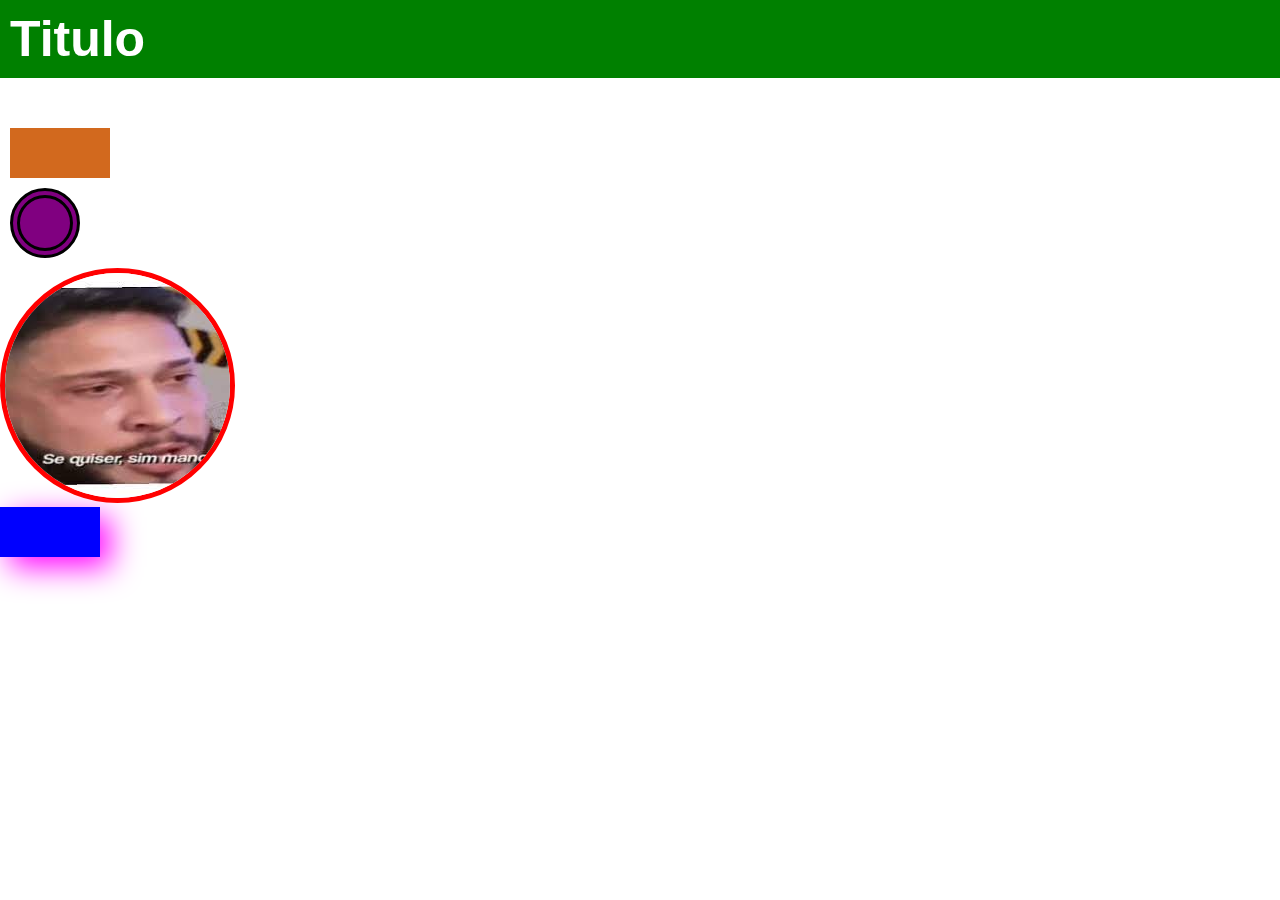
==== index.html @ 7b7e0d17 "Sobe código feito na primeira parte da aula" ====
<!DOCTYPE html>
<html lang="en">
  <head>
    <meta charset="UTF-8" />
    <meta name="viewport" content="width=device-width, initial-scale=1.0" />

    <link rel="stylesheet" href="style.css" />

    <title>Box-model</title>
  </head>
  <body>
    <h1>Titulo</h1>

    <div id="caixa"></div>

    <div id="bordinha"></div>

    <img id="imagem" src="se_quiser.jpg" alt="" />

    <div id="sombra"></div>
  </body>
</html>
---- style.css ----
* {
  margin: 0;
  padding: 0;
}

h1 {
  font-family: "Gill Sans", "Gill Sans MT", Calibri, "Trebuchet MS", sans-serif;
  font-size: 50px;
  color: white;

  background-color: green;

  padding-top: 10px;
  padding-bottom: 10px;
  padding-left: 10px;
  padding-right: 10px;

  margin-bottom: 50px;
}

#caixa {
  width: 100px;
  height: 50px;

  box-sizing: border-box;

  background-color: chocolate;

  padding: 10px;

  margin-bottom: 10px;
  margin-left: 10px;
}

#bordinha {
  width: 50px;
  height: 50px;

  background-color: purple;

  margin-bottom: 10px;
  margin-left: 10px;

  border-width: 10px;
  border-style: double;
  border-color: black;

  border-radius: 50%;
}

#imagem {
  border: 5px solid red;
  border-radius: 50%;
}

#sombra {
  width: 100px;
  height: 50px;

  background-color: blue;

  -webkit-box-shadow: 10px 10px 31px 0px rgba(255, 0, 255, 1);
  -moz-box-shadow: 10px 10px 31px 0px rgba(255, 0, 255, 1);
  box-shadow: 10px 10px 31px 0px rgba(255, 0, 255, 1);
}
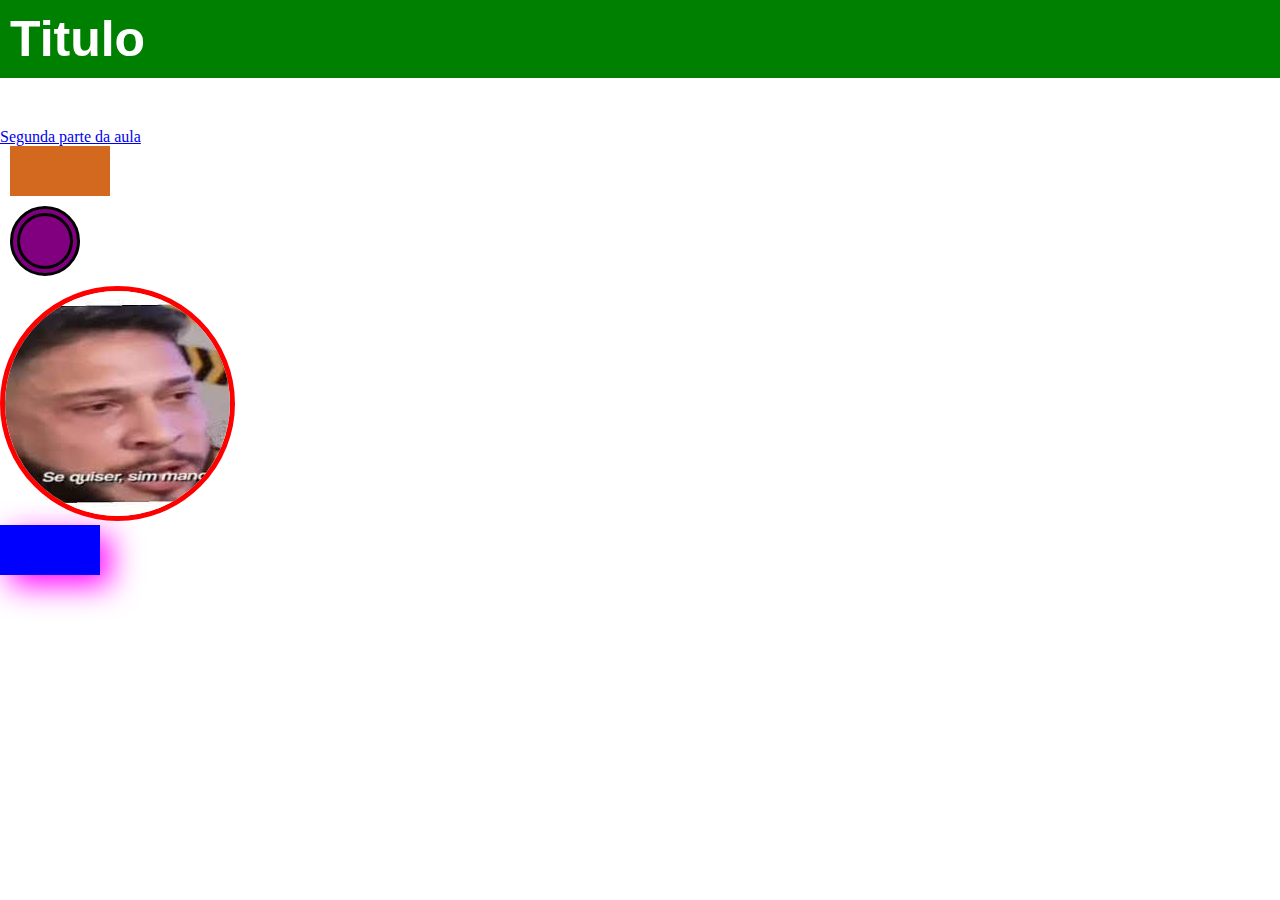
==== commit 6943f32b: "Sobe código da segunda parte da aula" ====
--- a/index.html
+++ b/index.html
@@ -11,6 +11,8 @@
   <body>
     <h1>Titulo</h1>
 
+    <a href="segunda_parte.html">Segunda parte da aula</a>
+
     <div id="caixa"></div>
 
     <div id="bordinha"></div>
